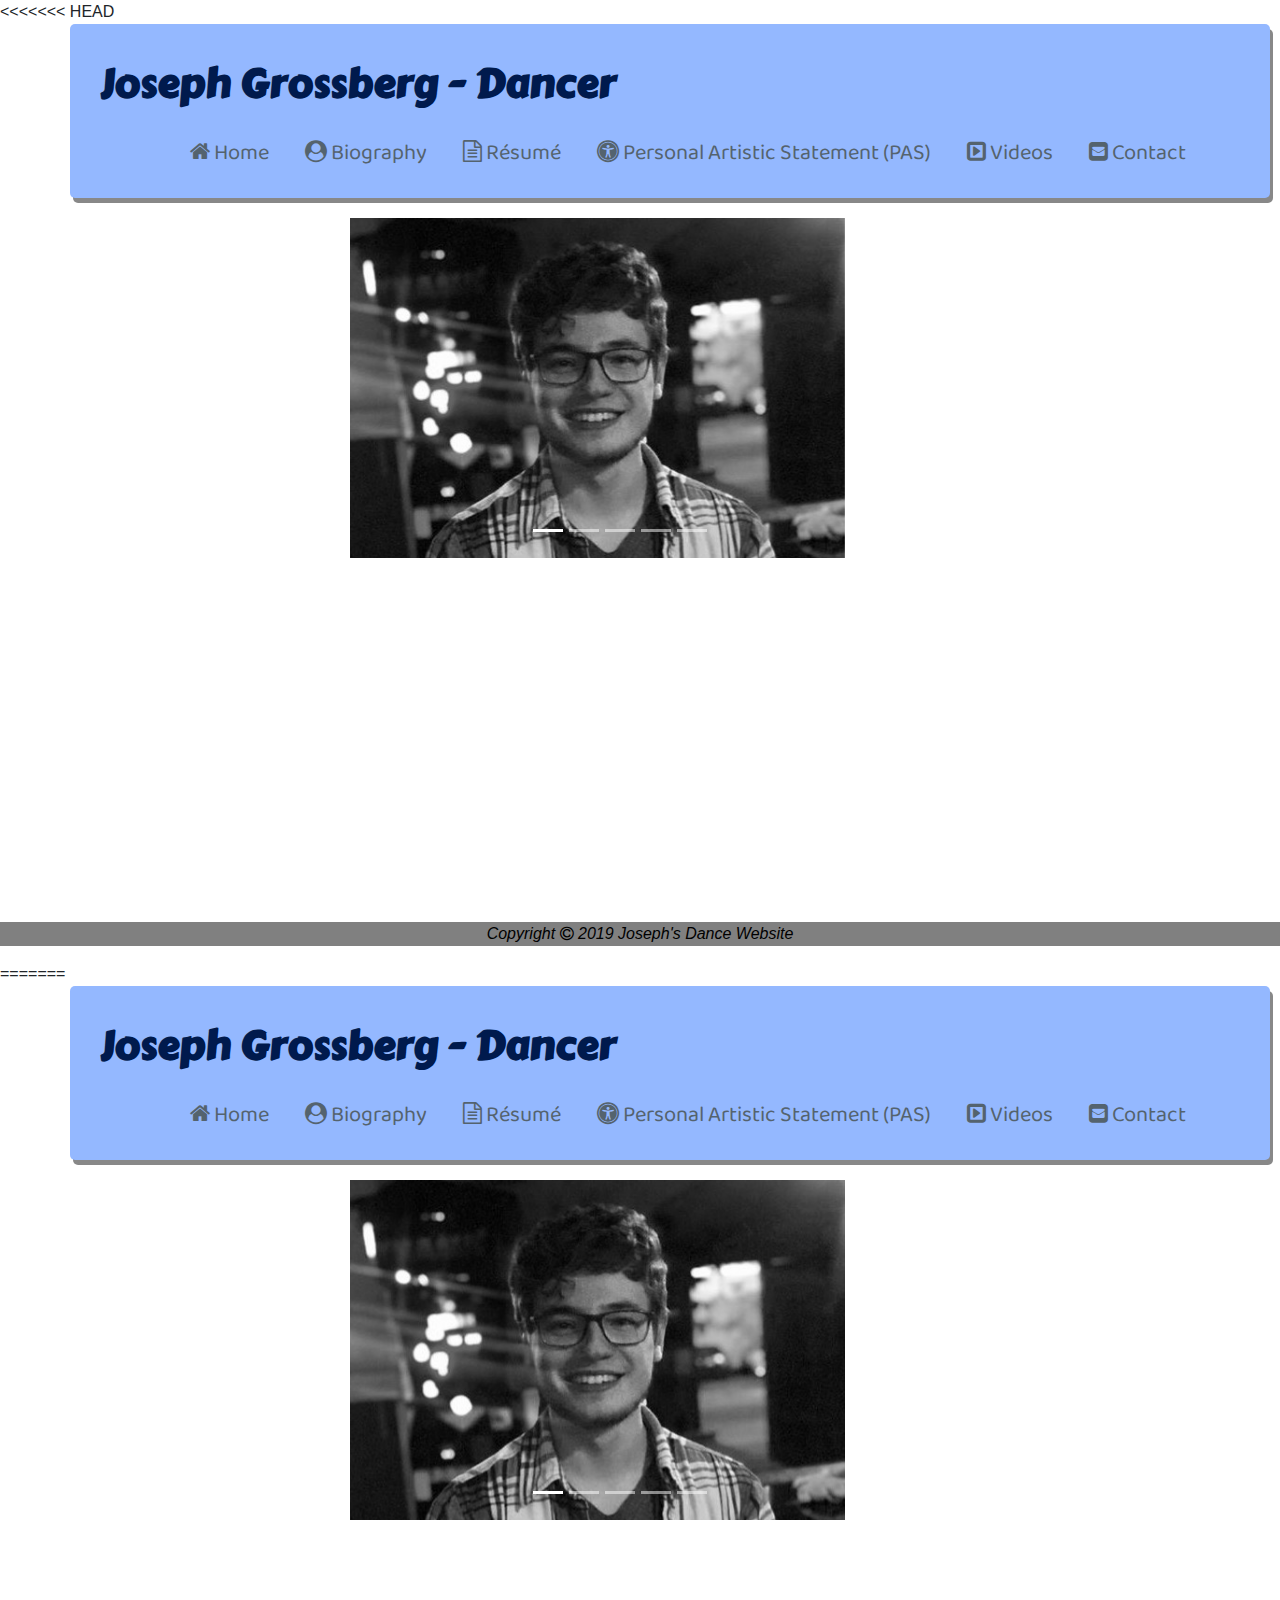
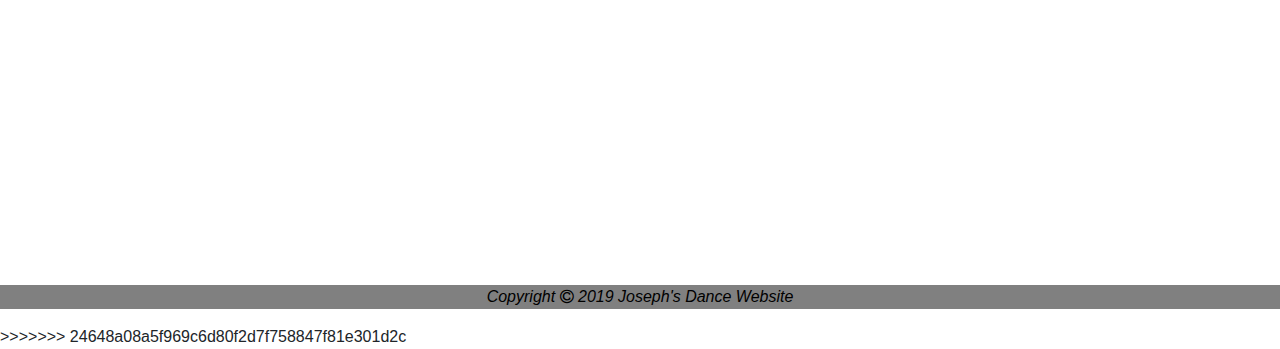
==== index.html @ 0848df7b "commit 1" ====
<<<<<<< HEAD
<!DOCTYPE html>
<html lang="en">
<head>
	<meta charset="UTF-8">

	<meta name="viewport" content="width=device-width, initial-scale=1, shrink-to-fit=no">
	<meta http-equiv="X-UA-Compatible" content="IE=edge">
	<meta name="Home page" content="Index for my website">
	<meta name="author" content="Joseph Grossberg">
	<title>Home</title>

	<!-- Latest compiled and minified CSS -->
	<link rel="stylesheet" href="https://maxcdn.bootstrapcdn.com/bootstrap/4.3.1/css/bootstrap.min.css">

	<!-- jQuery library -->
	<script src="https://ajax.googleapis.com/ajax/libs/jquery/3.3.1/jquery.min.js"></script>

	<!-- Popper JS -->
	<script src="https://cdnjs.cloudflare.com/ajax/libs/popper.js/1.14.7/umd/popper.min.js"></script>

	<!-- Latest compiled JavaScript -->
	<script src="https://maxcdn.bootstrapcdn.com/bootstrap/4.3.1/js/bootstrap.min.js"></script> 

	<!--link to google font if so desire-->
	<link href="css/index.css" rel="stylesheet" type="text/css" >

	<!--Font Awesome-->
	<link rel="stylesheet" href="font-awesome-4.7.0/css/font-awesome.css">

	<link href="https://fonts.googleapis.com/css?family=Carter+One" rel="stylesheet">


	<link href="https://fonts.googleapis.com/css?family=Baloo" rel="stylesheet"> 


</head>
<body>
	<!--the navigation bar -->
	<header>

		<a class="navbar-brand" href="#">Joseph Grossberg - Dancer</a>

		<div class="menu-toggle"></div>

		<nav class="navbar navbar-expand-lg">

			<ul class= "navbar-nav">
				<li class="nav-item">

					<a class="nav-link" href="index.html" class="active"><i class="fa fa-home" aria-hidden="true"></i> Home</a>
				</li>

				<li class="nav-item">
					<a class="nav-link" href="biography.html"><i class="fa fa-user-circle" aria-hidden="true"></i> Biography</a>
				</li>

				<li class="nav-item">
					<a class="nav-link" href="resume.html"><i class="fa fa-file-text-o" aria-hidden="true"></i> R&eacute;sum&eacute;</a>
				</li>

				<li class="nav-item">
					<a class="nav-link" href="pas.html"><i class="fa fa-universal-access" aria-hidden="true"></i> Personal Artistic Statement (PAS)</a>
				</li>

				<li class="nav-item">
					<a class="nav-link" href="videos.html"><i class="fa fa-caret-square-o-right" aria-hidden="true"></i> Videos</a>
				</li>

				<li class="nav-item">
					<a class="nav-link" href="contact.html"><i class="fa fa-envelope-square" aria-hidden="true"></i> Contact</a>
				</li>

			</ul>
		</nav>
		<div class="clearfix"></div>			
	</header>

	<script src="https://ajax.googleapis.com/ajax/libs/jquery/3.3.1/jquery.min.js"></script>

	<script type="text/javascript">
		$(document).ready(function(){
			$('.menu-toggle').click(function(){
				$('.menu-toggle').toggleClass('active')
				$('nav').toggleClass('active')
			})
		})
	</script>

	<div class="container">
		<div class="row" >

			<div class="col-xs-12 col-sm-12 col-md-12 col-lg-12 col-xl-12 center-block">


				<div id="myCarousel" class="carousel slide" data-ride="carousel" data-interval="5200">

					<ol class="carousel-indicators">
						<li data-target="#myCarousel" data-slide-to="0" class="active"></li>
						<li data-target="#myCarousel" data-slide-to="1"></li>
						<li data-target="#myCarousel" data-slide-to="2"></li>
						<li data-target="#myCarousel" data-slide-to="3"></li>
						<li data-target="#myCarousel" data-slide-to="4"></li>
					</ol>

					<div class="carousel-inner" role="listbox">

						<div class="carousel-item active">
							<img src="images/1_black_and_white.jpg" alt="Black and White Picture of Joseph" class="d-block img-fluid">
							<div class="carousel-caption">
								<p>Black and White Photo of Joseph</p>
							</div>
						</div>

						<div class="carousel-item ">
							<img src="images/2_needle.jpg" alt="Picture of Joseph Looking out of the Needle in Portland, Oregon" class="d-block img-fluid">
							<div class="carousel-caption">
								<p>Joseph Looking Out from The Space Needle in Seattle, Washington</p>
							</div>
						</div>

						<div class="carousel-item ">
							<img src="images/3_great_wall_pose.jpg" alt="Joseph on The Great Wall of China" class="d-block img-fluid">
							<div class="carousel-caption">
								<p>Joseph Striking a Pose on The Great Wall of China</p>
							</div>
						</div>

						<div class="carousel-item ">
							<img src="images/4_western_selfie.jpg" alt="Selfie of Joseph on Western's Campus" class="d-block img-fluid">
							<div class="carousel-caption">
								<p>Joseph taking a selfie on the campus of Western Michigan University</p>
							</div>
						</div>

						<div class="carousel-item ">
							<img src="images/5_coat_selfie.jpg" alt="Selfie of Joseph" class="d-block img-fluid">
							<div class="carousel-caption">
								<p>Another selfie! <i class="fa fa-smile-o"></i></p>
							</div>
						</div>

					</div>

					<a class="carousel-control-prev" href="#myCarousel" role="button" data-slide="prev">
						<span class="carousel-control-prev-icon" aria-hidden="true"></span>
						<span class="sr-only">Previous</span>
					</a>
					<a class="carousel-control-next" href="#myCarousel" role="button" data-slide="next">
						<span class="carousel-control-next-icon" aria-hidden="true"></span>
						<span class="sr-only">Next</span>
					</a>
				</div>
			</div>
		</div>
	</div>

	<script src="http://ajax.googleapis.com/ajax/libs/jquery/1.10.2/jquery.min.js"></script>
	<script src="js/bootstrap.js"></script>


	<script src="https://code.jquery.com/jquery-1.10.2.min.js"></script> <script src="../%pathtofile%/bootstrap.min.js"></script>
	<script> $('#myCarousel').carousel({ interval: 3000 }) </script>﻿ 


</body>


<footer>
	<p><i>Copyright <i class="fa fa-copyright"></i>&nbsp;2019 Joseph's Dance Website</i></p>
</footer>

=======
<!DOCTYPE html>
<html lang="en">
<head>
	<meta charset="UTF-8">

	<meta name="viewport" content="width=device-width, initial-scale=1, shrink-to-fit=no">
	<meta http-equiv="X-UA-Compatible" content="IE=edge">
	<meta name="Home page" content="Index for my website">
	<meta name="author" content="Joseph Grossberg">
	<title>Home</title>

	<!-- Latest compiled and minified CSS -->
	<link rel="stylesheet" href="https://maxcdn.bootstrapcdn.com/bootstrap/4.3.1/css/bootstrap.min.css">

	<!-- jQuery library -->
	<script src="https://ajax.googleapis.com/ajax/libs/jquery/3.3.1/jquery.min.js"></script>

	<!-- Popper JS -->
	<script src="https://cdnjs.cloudflare.com/ajax/libs/popper.js/1.14.7/umd/popper.min.js"></script>

	<!-- Latest compiled JavaScript -->
	<script src="https://maxcdn.bootstrapcdn.com/bootstrap/4.3.1/js/bootstrap.min.js"></script> 

	<!--link to google font if so desire-->
	<link href="css/index.css" rel="stylesheet" type="text/css" >

	<!--Font Awesome-->
	<link rel="stylesheet" href="font-awesome-4.7.0/css/font-awesome.css">

	<link href="https://fonts.googleapis.com/css?family=Carter+One" rel="stylesheet">


	<link href="https://fonts.googleapis.com/css?family=Baloo" rel="stylesheet"> 


</head>
<body>
	<!--the navigation bar -->
	<header>

		<a class="navbar-brand" href="#">Joseph Grossberg - Dancer</a>

		<div class="menu-toggle"></div>

		<nav class="navbar navbar-expand-lg">

			<ul class= "navbar-nav">
				<li class="nav-item">

					<a class="nav-link" href="index.html" class="active"><i class="fa fa-home" aria-hidden="true"></i> Home</a>
				</li>

				<li class="nav-item">
					<a class="nav-link" href="biography.html"><i class="fa fa-user-circle" aria-hidden="true"></i> Biography</a>
				</li>

				<li class="nav-item">
					<a class="nav-link" href="resume.html"><i class="fa fa-file-text-o" aria-hidden="true"></i> R&eacute;sum&eacute;</a>
				</li>

				<li class="nav-item">
					<a class="nav-link" href="pas.html"><i class="fa fa-universal-access" aria-hidden="true"></i> Personal Artistic Statement (PAS)</a>
				</li>

				<li class="nav-item">
					<a class="nav-link" href="videos.html"><i class="fa fa-caret-square-o-right" aria-hidden="true"></i> Videos</a>
				</li>

				<li class="nav-item">
					<a class="nav-link" href="contact.html"><i class="fa fa-envelope-square" aria-hidden="true"></i> Contact</a>
				</li>

			</ul>
		</nav>
		<div class="clearfix"></div>			
	</header>

	<script src="https://ajax.googleapis.com/ajax/libs/jquery/3.3.1/jquery.min.js"></script>

	<script type="text/javascript">
		$(document).ready(function(){
			$('.menu-toggle').click(function(){
				$('.menu-toggle').toggleClass('active')
				$('nav').toggleClass('active')
			})
		})
	</script>

	<div class="container">
		<div class="row" >

			<div class="col-xs-12 col-sm-12 col-md-12 col-lg-12 col-xl-12 center-block">


				<div id="myCarousel" class="carousel slide" data-ride="carousel" data-interval="5200">

					<ol class="carousel-indicators">
						<li data-target="#myCarousel" data-slide-to="0" class="active"></li>
						<li data-target="#myCarousel" data-slide-to="1"></li>
						<li data-target="#myCarousel" data-slide-to="2"></li>
						<li data-target="#myCarousel" data-slide-to="3"></li>
						<li data-target="#myCarousel" data-slide-to="4"></li>
					</ol>

					<div class="carousel-inner" role="listbox">

						<div class="carousel-item active">
							<img src="images/1_black_and_white.jpg" alt="Black and White Picture of Joseph" class="d-block img-fluid">
							<div class="carousel-caption">
								<p>Black and White Photo of Joseph</p>
							</div>
						</div>

						<div class="carousel-item ">
							<img src="images/2_needle.jpg" alt="Picture of Joseph Looking out of the Needle in Portland, Oregon" class="d-block img-fluid">
							<div class="carousel-caption">
								<p>Joseph Looking Out from The Space Needle in Seattle, Washington</p>
							</div>
						</div>

						<div class="carousel-item ">
							<img src="images/3_great_wall_pose.jpg" alt="Joseph on The Great Wall of China" class="d-block img-fluid">
							<div class="carousel-caption">
								<p>Joseph Striking a Pose on The Great Wall of China</p>
							</div>
						</div>

						<div class="carousel-item ">
							<img src="images/4_western_selfie.jpg" alt="Selfie of Joseph on Western's Campus" class="d-block img-fluid">
							<div class="carousel-caption">
								<p>Joseph taking a selfie on the campus of Western Michigan University</p>
							</div>
						</div>

						<div class="carousel-item ">
							<img src="images/5_coat_selfie.jpg" alt="Selfie of Joseph" class="d-block img-fluid">
							<div class="carousel-caption">
								<p>Another selfie! <i class="fa fa-smile-o"></i></p>
							</div>
						</div>

					</div>

					<a class="carousel-control-prev" href="#myCarousel" role="button" data-slide="prev">
						<span class="carousel-control-prev-icon" aria-hidden="true"></span>
						<span class="sr-only">Previous</span>
					</a>
					<a class="carousel-control-next" href="#myCarousel" role="button" data-slide="next">
						<span class="carousel-control-next-icon" aria-hidden="true"></span>
						<span class="sr-only">Next</span>
					</a>
				</div>
			</div>
		</div>
	</div>

	<script src="http://ajax.googleapis.com/ajax/libs/jquery/1.10.2/jquery.min.js"></script>
	<script src="js/bootstrap.js"></script>


	<script src="https://code.jquery.com/jquery-1.10.2.min.js"></script> <script src="../%pathtofile%/bootstrap.min.js"></script>
	<script> $('#myCarousel').carousel({ interval: 3000 }) </script>﻿ 


</body>


<footer>
	<p><i>Copyright <i class="fa fa-copyright"></i>&nbsp;2019 Joseph's Dance Website</i></p>
</footer>

>>>>>>> 24648a08a5f969c6d80f2d7f758847f81e301d2c
</html>
---- css/index.css ----
<<<<<<< HEAD
body {
	margin: 0;
  padding: 0;
  background: #000000;
  font-family: "Times New Roman", Times, serif;
  font-weight: 300;
}

header {
  position: relative;
  max-width: 1200px;
  background: #94B8FF;
  box-sizing: border-box;
  border-radius: 5px;
  box-shadow: 3px 5px #888888;
  padding-top: 10px;
  padding-bottom: 5px;
  margin-left: 70px;
  /* #94B8FF - light blue*/
}

/*For the title in navigation bar*/
.navbar-brand {
  display: block;
  box-sizing: border-box;
  float: left;
  padding-top: 20px;
  padding-left: 30px;
  font-size: 40px;
  font-weight: 700;
  text-align: center;
  text-decoration: none;
  font-family: 'Carter One', cursive;
  color: #001a4d;
}

nav {
  float: right;
  margin-right: 50px;
}

.clearfix{
  clear: both;
}

/*all the listed items in the navbar*/
.navbar-nav {
  margin: 0;
  padding: 0;
  display: flex;
}

/*for each single navbar item*/
.nav-item {
  list-style: none;

}

.nav-link {
  display: block;
  margin: 5px 10px;
  padding: 10px 30px;
  text-decoration: none;
  font-family: 'Baloo', cursive;
  font-size: 22px;
  font-weight: 300;
  color: #54636e;
  margin-top: 0px;
}

.nav-link.active,
.nav-link:hover{
  /*background: #ecb401;*/
  background: #996600;
  color: #f4f4f4;
  border-radius: 3px;
  padding-left: 10px;
  transition: 0.2s;
}


@media (max-width: 1200px)
{
  header
  {
    margin: 20px;
  } 
}

@media (max-width: 768px)
{
  .navbar-brand
  {
    font-size: 35px;
  }
  .menu-toggle
  {
    display: block;
    width: 40px;
    height: 40px;
    margin: 10px;
    background: #ccc;
    float: right;
    cursor: pointer;
    text-align: center;
    font-size: 30px;
  }
  .menu-toggle:before
  {
    content: '\f0c9';
    font-family: fontAwesome;
    line-height: 40px;
  }
  .menu-toggle.active:before
  {
    content: '\f00d';
  }
  .navbar
  {
    display: none;
  }
  nav.active
  {
    display: block;
    width: 80%;
  }
  nav.active.nav-item
  {
    display: block;
  }
  nav.active.nav-link
  {
    margin: 0;
  }
  
}

@media (max-width: 650px)
{
  .navbar-brand
  {
    font-size: 25px;
  }

}

@media (max-width: 480px)
{
  .navbar-brand
  {
    font-size: 15px;
  }

}

.carousel{
  margin-top:20px;
  margin-left: 40px;
  margin-right: 80px;
}

.carousel-inner{
  margin-left: 225px;
  height: 50%;
  width: 50%;
}

.carousel-caption{
  font-size: 15px;
  background-color: #696969;
  padding: 5px 5px 5px 5px;
  border-radius: 5px;

}

footer{
  margin-top: 20px;
  background-color: gray;
  color: black;
  text-align: center;
}






/*
Font Ideas

Bold idea for links!
Baloo - <link href="https://fonts.googleapis.com/css?family=Baloo" rel="stylesheet"> 
font-family: 'Baloo', cursive;

Simple look for links
Chelsea Market - <link href="https://fonts.googleapis.com/css?family=Chelsea+Market" rel="stylesheet"> 
font-family: 'Chelsea Market', cursive;


Title
Carter One - <link href="https://fonts.googleapis.com/css?family=Carter+One" rel="stylesheet"> 
font-family: 'Carter One', cursive;

Descriptions
Easy to read and natural
Averia Serif Libre - <link href="https://fonts.googleapis.com/css?family=Averia+Serif+Libre" rel="stylesheet"> 
font-family: 'Averia Serif Libre', cursive;

Descriptions
Thin hand writing
Delius - <link href="https://fonts.googleapis.com/css?family=Delius" rel="stylesheet"> 
font-family: 'Delius', cursive;

Simple for descriptions of pieces
Londrina Solid - <link href="https://fonts.googleapis.com/css?family=Londrina+Solid" rel="stylesheet"> 
font-family: 'Londrina Solid', cursive;

very interesting font for small descriptions or my bio
Cormorant Upright - <link href="https://fonts.googleapis.com/css?family=Cormorant+Upright" rel="stylesheet"> 
font-family: 'Cormorant Upright', serif;


Quotes
Courgette - <link href="https://fonts.googleapis.com/css?family=Courgette" rel="stylesheet"> 
font-family: 'Courgette', cursive;

BIO
Cutive - <link href="https://fonts.googleapis.com/css?family=Cutive" rel="stylesheet"> 
font-family: 'Cutive', serif;


Cool Font
Shojumaru - <link href="https://fonts.googleapis.com/css?family=Shojumaru" rel="stylesheet"> 
font-family: 'Shojumaru', cursive;

Spooky
Nosifer - <link href="https://fonts.googleapis.com/css?family=Nosifer" rel="stylesheet"> 
font-family: 'Nosifer', cursive;

Bold paint like font
Chela One - <link href="https://fonts.googleapis.com/css?family=Chela+One" rel="stylesheet"> 
font-family: 'Chela One', cursive;

good cursive font
Olea Script - <link href="https://fonts.googleapis.com/css?family=Oleo+Script" rel="stylesheet">
font-family: 'Oleo Script', cursive;

simple and bold
Changa One - <link href="https://fonts.googleapis.com/css?family=Changa+One" rel="stylesheet"> 
font-family: 'Changa One', cursive;
=======
body {
	margin: 0;
  padding: 0;
  background: #000000;
  font-family: "Times New Roman", Times, serif;
  font-weight: 300;
}

header {
  position: relative;
  max-width: 1200px;
  background: #94B8FF;
  box-sizing: border-box;
  border-radius: 5px;
  box-shadow: 3px 5px #888888;
  padding-top: 10px;
  padding-bottom: 5px;
  margin-left: 70px;
  /* #94B8FF - light blue*/
}

/*For the title in navigation bar*/
.navbar-brand {
  display: block;
  box-sizing: border-box;
  float: left;
  padding-top: 20px;
  padding-left: 30px;
  font-size: 40px;
  font-weight: 700;
  text-align: center;
  text-decoration: none;
  font-family: 'Carter One', cursive;
  color: #001a4d;
}

nav {
  float: right;
  margin-right: 50px;
}

.clearfix{
  clear: both;
}

/*all the listed items in the navbar*/
.navbar-nav {
  margin: 0;
  padding: 0;
  display: flex;
}

/*for each single navbar item*/
.nav-item {
  list-style: none;

}

.nav-link {
  display: block;
  margin: 5px 10px;
  padding: 10px 30px;
  text-decoration: none;
  font-family: 'Baloo', cursive;
  font-size: 22px;
  font-weight: 300;
  color: #54636e;
  margin-top: 0px;
}

.nav-link.active,
.nav-link:hover{
  /*background: #ecb401;*/
  background: #996600;
  color: #f4f4f4;
  border-radius: 3px;
  padding-left: 10px;
  transition: 0.2s;
}


@media (max-width: 1200px)
{
  header
  {
    margin: 20px;
  } 
}

@media (max-width: 768px)
{
  .navbar-brand
  {
    font-size: 35px;
  }
  .menu-toggle
  {
    display: block;
    width: 40px;
    height: 40px;
    margin: 10px;
    background: #ccc;
    float: right;
    cursor: pointer;
    text-align: center;
    font-size: 30px;
  }
  .menu-toggle:before
  {
    content: '\f0c9';
    font-family: fontAwesome;
    line-height: 40px;
  }
  .menu-toggle.active:before
  {
    content: '\f00d';
  }
  .navbar
  {
    display: none;
  }
  nav.active
  {
    display: block;
    width: 80%;
  }
  nav.active.nav-item
  {
    display: block;
  }
  nav.active.nav-link
  {
    margin: 0;
  }
  
}

@media (max-width: 650px)
{
  .navbar-brand
  {
    font-size: 25px;
  }

}

@media (max-width: 480px)
{
  .navbar-brand
  {
    font-size: 15px;
  }

}

.carousel{
  margin-top:20px;
  margin-left: 40px;
  margin-right: 80px;
}

.carousel-inner{
  margin-left: 225px;
  height: 50%;
  width: 50%;
}

.carousel-caption{
  font-size: 15px;
  background-color: #696969;
  padding: 5px 5px 5px 5px;
  border-radius: 5px;

}

footer{
  margin-top: 20px;
  background-color: gray;
  color: black;
  text-align: center;
}






/*
Font Ideas

Bold idea for links!
Baloo - <link href="https://fonts.googleapis.com/css?family=Baloo" rel="stylesheet"> 
font-family: 'Baloo', cursive;

Simple look for links
Chelsea Market - <link href="https://fonts.googleapis.com/css?family=Chelsea+Market" rel="stylesheet"> 
font-family: 'Chelsea Market', cursive;


Title
Carter One - <link href="https://fonts.googleapis.com/css?family=Carter+One" rel="stylesheet"> 
font-family: 'Carter One', cursive;

Descriptions
Easy to read and natural
Averia Serif Libre - <link href="https://fonts.googleapis.com/css?family=Averia+Serif+Libre" rel="stylesheet"> 
font-family: 'Averia Serif Libre', cursive;

Descriptions
Thin hand writing
Delius - <link href="https://fonts.googleapis.com/css?family=Delius" rel="stylesheet"> 
font-family: 'Delius', cursive;

Simple for descriptions of pieces
Londrina Solid - <link href="https://fonts.googleapis.com/css?family=Londrina+Solid" rel="stylesheet"> 
font-family: 'Londrina Solid', cursive;

very interesting font for small descriptions or my bio
Cormorant Upright - <link href="https://fonts.googleapis.com/css?family=Cormorant+Upright" rel="stylesheet"> 
font-family: 'Cormorant Upright', serif;


Quotes
Courgette - <link href="https://fonts.googleapis.com/css?family=Courgette" rel="stylesheet"> 
font-family: 'Courgette', cursive;

BIO
Cutive - <link href="https://fonts.googleapis.com/css?family=Cutive" rel="stylesheet"> 
font-family: 'Cutive', serif;


Cool Font
Shojumaru - <link href="https://fonts.googleapis.com/css?family=Shojumaru" rel="stylesheet"> 
font-family: 'Shojumaru', cursive;

Spooky
Nosifer - <link href="https://fonts.googleapis.com/css?family=Nosifer" rel="stylesheet"> 
font-family: 'Nosifer', cursive;

Bold paint like font
Chela One - <link href="https://fonts.googleapis.com/css?family=Chela+One" rel="stylesheet"> 
font-family: 'Chela One', cursive;

good cursive font
Olea Script - <link href="https://fonts.googleapis.com/css?family=Oleo+Script" rel="stylesheet">
font-family: 'Oleo Script', cursive;

simple and bold
Changa One - <link href="https://fonts.googleapis.com/css?family=Changa+One" rel="stylesheet"> 
font-family: 'Changa One', cursive;
>>>>>>> 24648a08a5f969c6d80f2d7f758847f81e301d2c
*/
---- css/index.css ----
<<<<<<< HEAD
body {
	margin: 0;
  padding: 0;
  background: #000000;
  font-family: "Times New Roman", Times, serif;
  font-weight: 300;
}

header {
  position: relative;
  max-width: 1200px;
  background: #94B8FF;
  box-sizing: border-box;
  border-radius: 5px;
  box-shadow: 3px 5px #888888;
  padding-top: 10px;
  padding-bottom: 5px;
  margin-left: 70px;
  /* #94B8FF - light blue*/
}

/*For the title in navigation bar*/
.navbar-brand {
  display: block;
  box-sizing: border-box;
  float: left;
  padding-top: 20px;
  padding-left: 30px;
  font-size: 40px;
  font-weight: 700;
  text-align: center;
  text-decoration: none;
  font-family: 'Carter One', cursive;
  color: #001a4d;
}

nav {
  float: right;
  margin-right: 50px;
}

.clearfix{
  clear: both;
}

/*all the listed items in the navbar*/
.navbar-nav {
  margin: 0;
  padding: 0;
  display: flex;
}

/*for each single navbar item*/
.nav-item {
  list-style: none;

}

.nav-link {
  display: block;
  margin: 5px 10px;
  padding: 10px 30px;
  text-decoration: none;
  font-family: 'Baloo', cursive;
  font-size: 22px;
  font-weight: 300;
  color: #54636e;
  margin-top: 0px;
}

.nav-link.active,
.nav-link:hover{
  /*background: #ecb401;*/
  background: #996600;
  color: #f4f4f4;
  border-radius: 3px;
  padding-left: 10px;
  transition: 0.2s;
}


@media (max-width: 1200px)
{
  header
  {
    margin: 20px;
  } 
}

@media (max-width: 768px)
{
  .navbar-brand
  {
    font-size: 35px;
  }
  .menu-toggle
  {
    display: block;
    width: 40px;
    height: 40px;
    margin: 10px;
    background: #ccc;
    float: right;
    cursor: pointer;
    text-align: center;
    font-size: 30px;
  }
  .menu-toggle:before
  {
    content: '\f0c9';
    font-family: fontAwesome;
    line-height: 40px;
  }
  .menu-toggle.active:before
  {
    content: '\f00d';
  }
  .navbar
  {
    display: none;
  }
  nav.active
  {
    display: block;
    width: 80%;
  }
  nav.active.nav-item
  {
    display: block;
  }
  nav.active.nav-link
  {
    margin: 0;
  }
  
}

@media (max-width: 650px)
{
  .navbar-brand
  {
    font-size: 25px;
  }

}

@media (max-width: 480px)
{
  .navbar-brand
  {
    font-size: 15px;
  }

}

.carousel{
  margin-top:20px;
  margin-left: 40px;
  margin-right: 80px;
}

.carousel-inner{
  margin-left: 225px;
  height: 50%;
  width: 50%;
}

.carousel-caption{
  font-size: 15px;
  background-color: #696969;
  padding: 5px 5px 5px 5px;
  border-radius: 5px;

}

footer{
  margin-top: 20px;
  background-color: gray;
  color: black;
  text-align: center;
}






/*
Font Ideas

Bold idea for links!
Baloo - <link href="https://fonts.googleapis.com/css?family=Baloo" rel="stylesheet"> 
font-family: 'Baloo', cursive;

Simple look for links
Chelsea Market - <link href="https://fonts.googleapis.com/css?family=Chelsea+Market" rel="stylesheet"> 
font-family: 'Chelsea Market', cursive;


Title
Carter One - <link href="https://fonts.googleapis.com/css?family=Carter+One" rel="stylesheet"> 
font-family: 'Carter One', cursive;

Descriptions
Easy to read and natural
Averia Serif Libre - <link href="https://fonts.googleapis.com/css?family=Averia+Serif+Libre" rel="stylesheet"> 
font-family: 'Averia Serif Libre', cursive;

Descriptions
Thin hand writing
Delius - <link href="https://fonts.googleapis.com/css?family=Delius" rel="stylesheet"> 
font-family: 'Delius', cursive;

Simple for descriptions of pieces
Londrina Solid - <link href="https://fonts.googleapis.com/css?family=Londrina+Solid" rel="stylesheet"> 
font-family: 'Londrina Solid', cursive;

very interesting font for small descriptions or my bio
Cormorant Upright - <link href="https://fonts.googleapis.com/css?family=Cormorant+Upright" rel="stylesheet"> 
font-family: 'Cormorant Upright', serif;


Quotes
Courgette - <link href="https://fonts.googleapis.com/css?family=Courgette" rel="stylesheet"> 
font-family: 'Courgette', cursive;

BIO
Cutive - <link href="https://fonts.googleapis.com/css?family=Cutive" rel="stylesheet"> 
font-family: 'Cutive', serif;


Cool Font
Shojumaru - <link href="https://fonts.googleapis.com/css?family=Shojumaru" rel="stylesheet"> 
font-family: 'Shojumaru', cursive;

Spooky
Nosifer - <link href="https://fonts.googleapis.com/css?family=Nosifer" rel="stylesheet"> 
font-family: 'Nosifer', cursive;

Bold paint like font
Chela One - <link href="https://fonts.googleapis.com/css?family=Chela+One" rel="stylesheet"> 
font-family: 'Chela One', cursive;

good cursive font
Olea Script - <link href="https://fonts.googleapis.com/css?family=Oleo+Script" rel="stylesheet">
font-family: 'Oleo Script', cursive;

simple and bold
Changa One - <link href="https://fonts.googleapis.com/css?family=Changa+One" rel="stylesheet"> 
font-family: 'Changa One', cursive;
=======
body {
	margin: 0;
  padding: 0;
  background: #000000;
  font-family: "Times New Roman", Times, serif;
  font-weight: 300;
}

header {
  position: relative;
  max-width: 1200px;
  background: #94B8FF;
  box-sizing: border-box;
  border-radius: 5px;
  box-shadow: 3px 5px #888888;
  padding-top: 10px;
  padding-bottom: 5px;
  margin-left: 70px;
  /* #94B8FF - light blue*/
}

/*For the title in navigation bar*/
.navbar-brand {
  display: block;
  box-sizing: border-box;
  float: left;
  padding-top: 20px;
  padding-left: 30px;
  font-size: 40px;
  font-weight: 700;
  text-align: center;
  text-decoration: none;
  font-family: 'Carter One', cursive;
  color: #001a4d;
}

nav {
  float: right;
  margin-right: 50px;
}

.clearfix{
  clear: both;
}

/*all the listed items in the navbar*/
.navbar-nav {
  margin: 0;
  padding: 0;
  display: flex;
}

/*for each single navbar item*/
.nav-item {
  list-style: none;

}

.nav-link {
  display: block;
  margin: 5px 10px;
  padding: 10px 30px;
  text-decoration: none;
  font-family: 'Baloo', cursive;
  font-size: 22px;
  font-weight: 300;
  color: #54636e;
  margin-top: 0px;
}

.nav-link.active,
.nav-link:hover{
  /*background: #ecb401;*/
  background: #996600;
  color: #f4f4f4;
  border-radius: 3px;
  padding-left: 10px;
  transition: 0.2s;
}


@media (max-width: 1200px)
{
  header
  {
    margin: 20px;
  } 
}

@media (max-width: 768px)
{
  .navbar-brand
  {
    font-size: 35px;
  }
  .menu-toggle
  {
    display: block;
    width: 40px;
    height: 40px;
    margin: 10px;
    background: #ccc;
    float: right;
    cursor: pointer;
    text-align: center;
    font-size: 30px;
  }
  .menu-toggle:before
  {
    content: '\f0c9';
    font-family: fontAwesome;
    line-height: 40px;
  }
  .menu-toggle.active:before
  {
    content: '\f00d';
  }
  .navbar
  {
    display: none;
  }
  nav.active
  {
    display: block;
    width: 80%;
  }
  nav.active.nav-item
  {
    display: block;
  }
  nav.active.nav-link
  {
    margin: 0;
  }
  
}

@media (max-width: 650px)
{
  .navbar-brand
  {
    font-size: 25px;
  }

}

@media (max-width: 480px)
{
  .navbar-brand
  {
    font-size: 15px;
  }

}

.carousel{
  margin-top:20px;
  margin-left: 40px;
  margin-right: 80px;
}

.carousel-inner{
  margin-left: 225px;
  height: 50%;
  width: 50%;
}

.carousel-caption{
  font-size: 15px;
  background-color: #696969;
  padding: 5px 5px 5px 5px;
  border-radius: 5px;

}

footer{
  margin-top: 20px;
  background-color: gray;
  color: black;
  text-align: center;
}






/*
Font Ideas

Bold idea for links!
Baloo - <link href="https://fonts.googleapis.com/css?family=Baloo" rel="stylesheet"> 
font-family: 'Baloo', cursive;

Simple look for links
Chelsea Market - <link href="https://fonts.googleapis.com/css?family=Chelsea+Market" rel="stylesheet"> 
font-family: 'Chelsea Market', cursive;


Title
Carter One - <link href="https://fonts.googleapis.com/css?family=Carter+One" rel="stylesheet"> 
font-family: 'Carter One', cursive;

Descriptions
Easy to read and natural
Averia Serif Libre - <link href="https://fonts.googleapis.com/css?family=Averia+Serif+Libre" rel="stylesheet"> 
font-family: 'Averia Serif Libre', cursive;

Descriptions
Thin hand writing
Delius - <link href="https://fonts.googleapis.com/css?family=Delius" rel="stylesheet"> 
font-family: 'Delius', cursive;

Simple for descriptions of pieces
Londrina Solid - <link href="https://fonts.googleapis.com/css?family=Londrina+Solid" rel="stylesheet"> 
font-family: 'Londrina Solid', cursive;

very interesting font for small descriptions or my bio
Cormorant Upright - <link href="https://fonts.googleapis.com/css?family=Cormorant+Upright" rel="stylesheet"> 
font-family: 'Cormorant Upright', serif;


Quotes
Courgette - <link href="https://fonts.googleapis.com/css?family=Courgette" rel="stylesheet"> 
font-family: 'Courgette', cursive;

BIO
Cutive - <link href="https://fonts.googleapis.com/css?family=Cutive" rel="stylesheet"> 
font-family: 'Cutive', serif;


Cool Font
Shojumaru - <link href="https://fonts.googleapis.com/css?family=Shojumaru" rel="stylesheet"> 
font-family: 'Shojumaru', cursive;

Spooky
Nosifer - <link href="https://fonts.googleapis.com/css?family=Nosifer" rel="stylesheet"> 
font-family: 'Nosifer', cursive;

Bold paint like font
Chela One - <link href="https://fonts.googleapis.com/css?family=Chela+One" rel="stylesheet"> 
font-family: 'Chela One', cursive;

good cursive font
Olea Script - <link href="https://fonts.googleapis.com/css?family=Oleo+Script" rel="stylesheet">
font-family: 'Oleo Script', cursive;

simple and bold
Changa One - <link href="https://fonts.googleapis.com/css?family=Changa+One" rel="stylesheet"> 
font-family: 'Changa One', cursive;
>>>>>>> 24648a08a5f969c6d80f2d7f758847f81e301d2c
*/
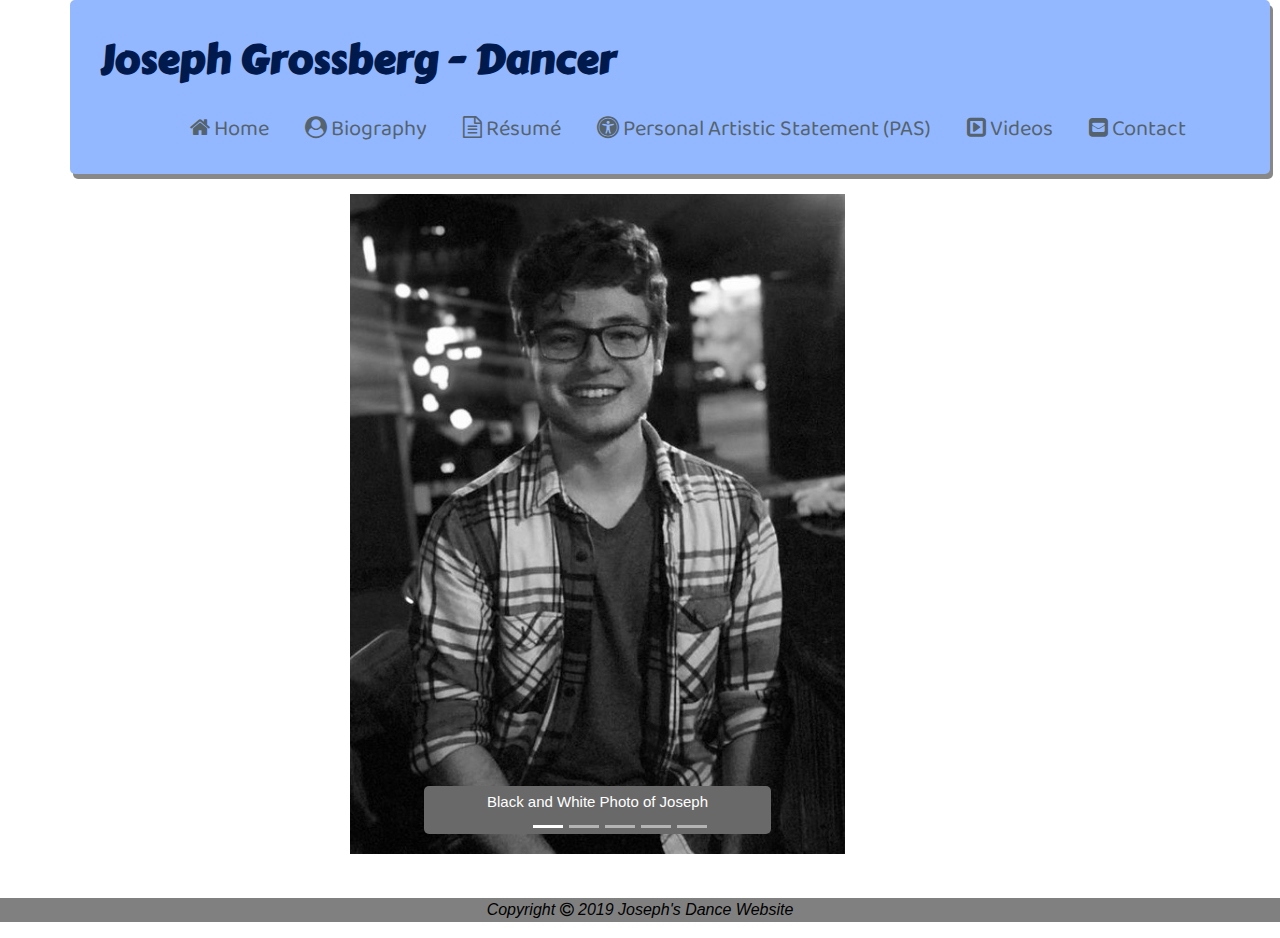
==== commit d5cfe1d2: "updated index.html" ====
--- a/index.html
+++ b/index.html
@@ -1,4 +1,4 @@
-<<<<<<< HEAD
+
 <!DOCTYPE html>
 <html lang="en">
 <head>
@@ -170,177 +170,4 @@
 	<p><i>Copyright <i class="fa fa-copyright"></i>&nbsp;2019 Joseph's Dance Website</i></p>
 </footer>
 
-=======
-<!DOCTYPE html>
-<html lang="en">
-<head>
-	<meta charset="UTF-8">
-
-	<meta name="viewport" content="width=device-width, initial-scale=1, shrink-to-fit=no">
-	<meta http-equiv="X-UA-Compatible" content="IE=edge">
-	<meta name="Home page" content="Index for my website">
-	<meta name="author" content="Joseph Grossberg">
-	<title>Home</title>
-
-	<!-- Latest compiled and minified CSS -->
-	<link rel="stylesheet" href="https://maxcdn.bootstrapcdn.com/bootstrap/4.3.1/css/bootstrap.min.css">
-
-	<!-- jQuery library -->
-	<script src="https://ajax.googleapis.com/ajax/libs/jquery/3.3.1/jquery.min.js"></script>
-
-	<!-- Popper JS -->
-	<script src="https://cdnjs.cloudflare.com/ajax/libs/popper.js/1.14.7/umd/popper.min.js"></script>
-
-	<!-- Latest compiled JavaScript -->
-	<script src="https://maxcdn.bootstrapcdn.com/bootstrap/4.3.1/js/bootstrap.min.js"></script> 
-
-	<!--link to google font if so desire-->
-	<link href="css/index.css" rel="stylesheet" type="text/css" >
-
-	<!--Font Awesome-->
-	<link rel="stylesheet" href="font-awesome-4.7.0/css/font-awesome.css">
-
-	<link href="https://fonts.googleapis.com/css?family=Carter+One" rel="stylesheet">
-
-
-	<link href="https://fonts.googleapis.com/css?family=Baloo" rel="stylesheet"> 
-
-
-</head>
-<body>
-	<!--the navigation bar -->
-	<header>
-
-		<a class="navbar-brand" href="#">Joseph Grossberg - Dancer</a>
-
-		<div class="menu-toggle"></div>
-
-		<nav class="navbar navbar-expand-lg">
-
-			<ul class= "navbar-nav">
-				<li class="nav-item">
-
-					<a class="nav-link" href="index.html" class="active"><i class="fa fa-home" aria-hidden="true"></i> Home</a>
-				</li>
-
-				<li class="nav-item">
-					<a class="nav-link" href="biography.html"><i class="fa fa-user-circle" aria-hidden="true"></i> Biography</a>
-				</li>
-
-				<li class="nav-item">
-					<a class="nav-link" href="resume.html"><i class="fa fa-file-text-o" aria-hidden="true"></i> R&eacute;sum&eacute;</a>
-				</li>
-
-				<li class="nav-item">
-					<a class="nav-link" href="pas.html"><i class="fa fa-universal-access" aria-hidden="true"></i> Personal Artistic Statement (PAS)</a>
-				</li>
-
-				<li class="nav-item">
-					<a class="nav-link" href="videos.html"><i class="fa fa-caret-square-o-right" aria-hidden="true"></i> Videos</a>
-				</li>
-
-				<li class="nav-item">
-					<a class="nav-link" href="contact.html"><i class="fa fa-envelope-square" aria-hidden="true"></i> Contact</a>
-				</li>
-
-			</ul>
-		</nav>
-		<div class="clearfix"></div>			
-	</header>
-
-	<script src="https://ajax.googleapis.com/ajax/libs/jquery/3.3.1/jquery.min.js"></script>
-
-	<script type="text/javascript">
-		$(document).ready(function(){
-			$('.menu-toggle').click(function(){
-				$('.menu-toggle').toggleClass('active')
-				$('nav').toggleClass('active')
-			})
-		})
-	</script>
-
-	<div class="container">
-		<div class="row" >
-
-			<div class="col-xs-12 col-sm-12 col-md-12 col-lg-12 col-xl-12 center-block">
-
-
-				<div id="myCarousel" class="carousel slide" data-ride="carousel" data-interval="5200">
-
-					<ol class="carousel-indicators">
-						<li data-target="#myCarousel" data-slide-to="0" class="active"></li>
-						<li data-target="#myCarousel" data-slide-to="1"></li>
-						<li data-target="#myCarousel" data-slide-to="2"></li>
-						<li data-target="#myCarousel" data-slide-to="3"></li>
-						<li data-target="#myCarousel" data-slide-to="4"></li>
-					</ol>
-
-					<div class="carousel-inner" role="listbox">
-
-						<div class="carousel-item active">
-							<img src="images/1_black_and_white.jpg" alt="Black and White Picture of Joseph" class="d-block img-fluid">
-							<div class="carousel-caption">
-								<p>Black and White Photo of Joseph</p>
-							</div>
-						</div>
-
-						<div class="carousel-item ">
-							<img src="images/2_needle.jpg" alt="Picture of Joseph Looking out of the Needle in Portland, Oregon" class="d-block img-fluid">
-							<div class="carousel-caption">
-								<p>Joseph Looking Out from The Space Needle in Seattle, Washington</p>
-							</div>
-						</div>
-
-						<div class="carousel-item ">
-							<img src="images/3_great_wall_pose.jpg" alt="Joseph on The Great Wall of China" class="d-block img-fluid">
-							<div class="carousel-caption">
-								<p>Joseph Striking a Pose on The Great Wall of China</p>
-							</div>
-						</div>
-
-						<div class="carousel-item ">
-							<img src="images/4_western_selfie.jpg" alt="Selfie of Joseph on Western's Campus" class="d-block img-fluid">
-							<div class="carousel-caption">
-								<p>Joseph taking a selfie on the campus of Western Michigan University</p>
-							</div>
-						</div>
-
-						<div class="carousel-item ">
-							<img src="images/5_coat_selfie.jpg" alt="Selfie of Joseph" class="d-block img-fluid">
-							<div class="carousel-caption">
-								<p>Another selfie! <i class="fa fa-smile-o"></i></p>
-							</div>
-						</div>
-
-					</div>
-
-					<a class="carousel-control-prev" href="#myCarousel" role="button" data-slide="prev">
-						<span class="carousel-control-prev-icon" aria-hidden="true"></span>
-						<span class="sr-only">Previous</span>
-					</a>
-					<a class="carousel-control-next" href="#myCarousel" role="button" data-slide="next">
-						<span class="carousel-control-next-icon" aria-hidden="true"></span>
-						<span class="sr-only">Next</span>
-					</a>
-				</div>
-			</div>
-		</div>
-	</div>
-
-	<script src="http://ajax.googleapis.com/ajax/libs/jquery/1.10.2/jquery.min.js"></script>
-	<script src="js/bootstrap.js"></script>
-
-
-	<script src="https://code.jquery.com/jquery-1.10.2.min.js"></script> <script src="../%pathtofile%/bootstrap.min.js"></script>
-	<script> $('#myCarousel').carousel({ interval: 3000 }) </script>﻿ 
-
-
-</body>
-
-
-<footer>
-	<p><i>Copyright <i class="fa fa-copyright"></i>&nbsp;2019 Joseph's Dance Website</i></p>
-</footer>
-
->>>>>>> 24648a08a5f969c6d80f2d7f758847f81e301d2c
-</html>+</html>
